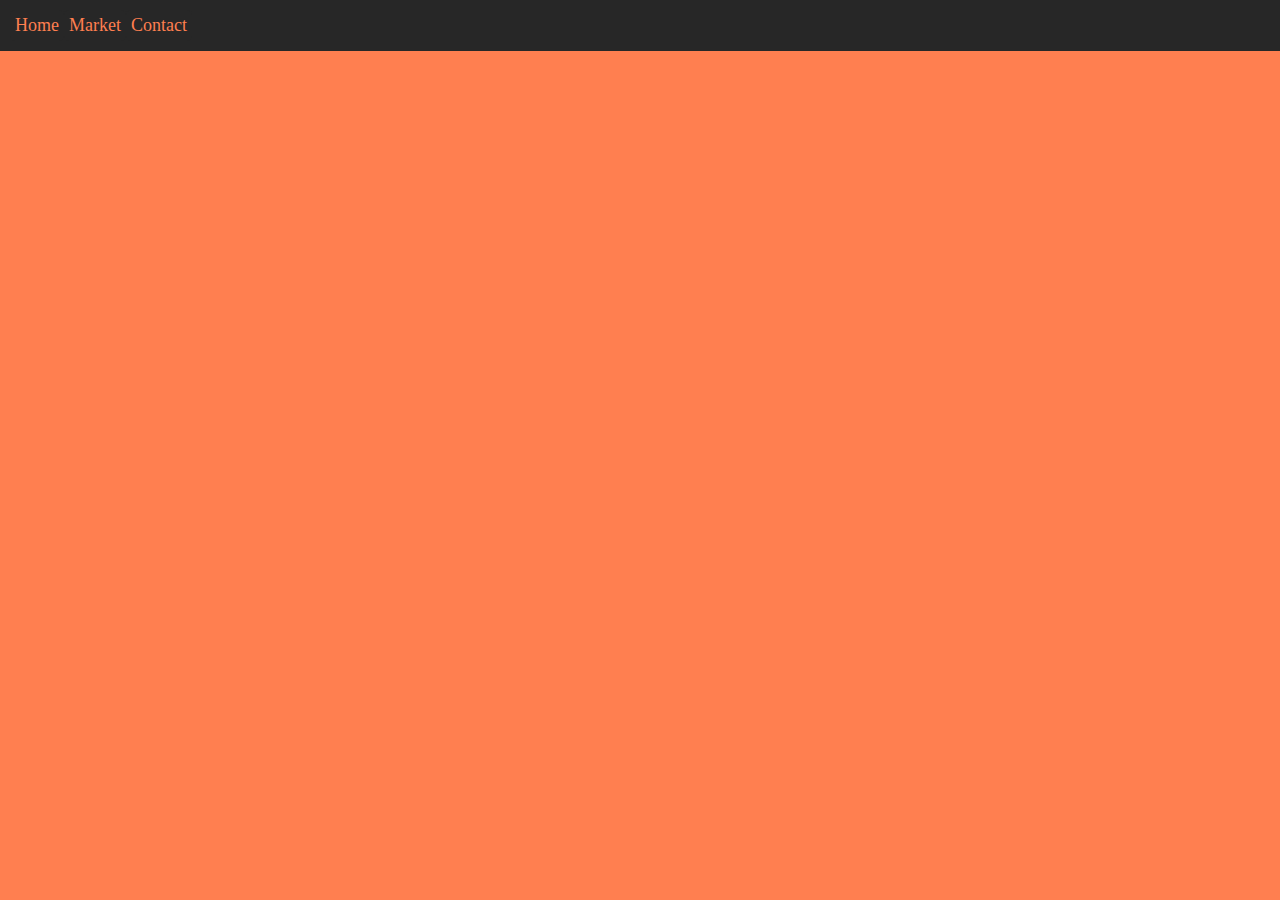
==== Shop/Market.html @ b8a93282 "First Commit" ====
<html lang="en">
<head>
    <meta charset="UTF-8">
    <meta name="viewport" content="width=device-width, initial-scale=1.0">
    <link rel="stylesheet" href="style.css">
    <title>Document</title>
</head>
<body>
    <nav id="Nav-Bar">
        <div id="Menu">
            <a href="Home.html" id="Home">Home</a>
            <a href="Market.html" id="About">Market</a>
            <a href="Contact.html" id="Contact">Contact</a>
        </div>
        </nav>

        
    
    <script src="script.js"></script>
</body>
</html>
---- Shop/style.css ----
*{
    margin : 0;
    padding: 0;
}
body{
    opacity: 0;
    transition: opacity 0.8s ease-in-out;
    background-color: coral;
}
#Nav-Bar{
    background-color: coral;
    padding: 10px;
    gap: 15px;
    background-color: #272727;
}

#Menu{
    display: flex;
    flex-direction: row;
    justify-content: flex-start;
}

#Home,#About,#Contact{
    text-decoration: none;
    background-color: #272727;
    padding: 5px;
    font-size: large;
    border-radius: 5px;
    color: coral;
    transition: 0.3s;
}
#Home:hover{
    scale: 1.1;
    background-color: coral;
    color: #272727;
}

#About:hover{
    scale: 1.1;
    background-color: coral;
    color: #272727;
}

#Contact:hover{
    scale: 1.1;
    background-color: coral;
    color: #272727;
}


.grid-container {
    display: grid;
    height: 600px;
    align-content: space-evenly;
    grid-template-columns: auto auto auto;
    gap: 100px;
    padding: 5px;
    font-family: 'Courier New', Courier, monospace; 
}
  
  .grid-container > div {
    background-color: coral;
    text-align: center;
    padding: 5px 5px;
    height: 150px;
    text-align: center;
    font-size: x-large;
    transition: 0.5s;
  }
  .grid-container > div:hover {
    background-color: coral;
    border: 1px #272727 solid;
    border-radius: 15px;
    text-align: center;
    padding: 10px 5px;
    height: 150px;
    text-align: center;
    font-size: x-large;
    transform: translateY(-5px);
  }

#Footer{
    height: 48px;
    display: flex;
    justify-content: center;
    padding: 15px;
    background-color: #272727;

}
#fgap{
    cursor: pointer;
}

#fb,#github{
    transition: 0.5s;

}

#fb:hover,#github:hover{
    scale: 1.2;
    transform:translateY(-5px);
}
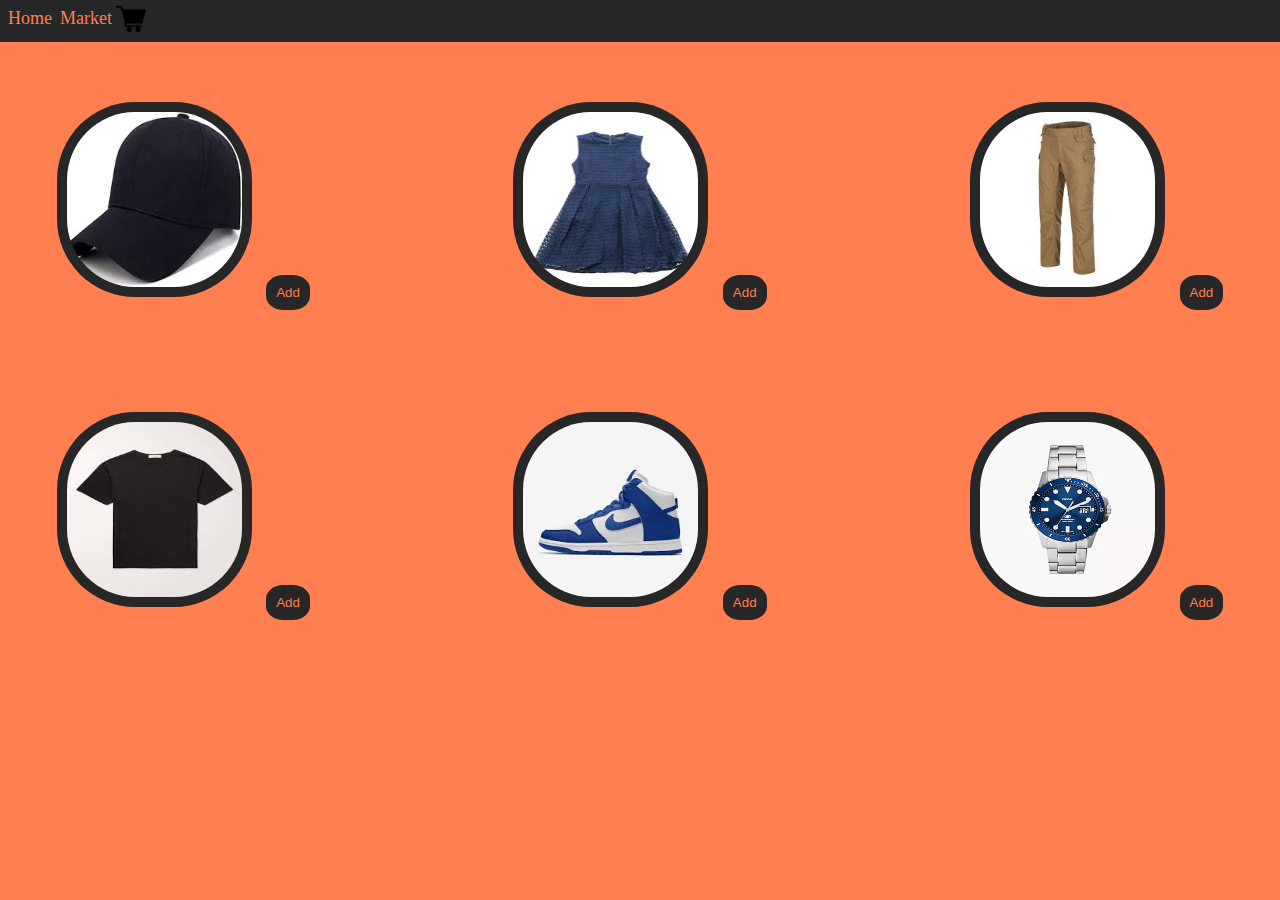
==== commit 38dddcd4: "commit" ====
--- a/Shop/Market.html
+++ b/Shop/Market.html
@@ -1,21 +1,50 @@
+<!DOCTYPE html>
 <html lang="en">
 <head>
     <meta charset="UTF-8">
     <meta name="viewport" content="width=device-width, initial-scale=1.0">
-    <link rel="stylesheet" href="style.css">
-    <title>Document</title>
+    <link rel="stylesheet" href="MarketStyle.css">
+    <title>Market</title>
 </head>
 <body>
     <nav id="Nav-Bar">
         <div id="Menu">
             <a href="Home.html" id="Home">Home</a>
             <a href="Market.html" id="About">Market</a>
-            <a href="Contact.html" id="Contact">Contact</a>
+            <div id="cart-container">
+                <a href="Checkout.html"><img src="img/shopping-cart.png" alt="shopping" width="30" id="cart"></a>
+                <span id="items" class="hidden" style="color: #272727;">0</span>
+            </div>
         </div>
-        </nav>
+    </nav>
 
-        
-    
-    <script src="script.js"></script>
+    <div class="grid-container2">
+        <div class="grid-item">
+            <img src="marketimg/cap.jpeg" alt="cap" width="175" height="175" id="img">
+            <button class="addbtn">Add</button>
+        </div>
+        <div class="grid-item">
+            <img src="marketimg/dress.jpeg" alt="dress" width="175" height="175" id="img">
+            <button class="addbtn">Add</button>
+        </div>
+        <div class="grid-item">
+            <img src="marketimg/pants.jpeg" alt="pants" width="175" height="175" id="img">
+            <button class="addbtn">Add</button>
+        </div>
+        <div class="grid-item">
+            <img src="marketimg/Shirt.jpeg" alt="shirt" width="175" height="175" id="img">
+            <button class="addbtn">Add</button>            
+        </div>
+        <div class="grid-item">
+            <img src="marketimg/shoes.jpeg" alt="shoes" width="175" height="175" id="img">
+            <button class="addbtn">Add</button>            
+        </div>
+        <div class="grid-item">
+            <img src="marketimg/watch.webp" alt="watch" width="175" height="175" id="img">
+           <button class="addbtn">Add</button>       
+        </div>
+    </div>
+
+    <script src="Market.js"></script>
 </body>
-</html>+</html>
--- a/Shop/MarketStyle.css
+++ b/Shop/MarketStyle.css
@@ -0,0 +1,110 @@
+body{
+  background-color: coral;
+}
+*{
+  margin: 0;
+  padding: 0;
+}
+
+
+#Nav-Bar{
+  background-color: coral;
+  padding: 4px;
+  gap: 15px;
+  background-color: #272727;
+}
+
+
+#Home,#About,#Contact{
+  text-decoration: none;
+  background-color: #272727;
+  padding: 4px;
+  font-size: large;
+  border-radius: 5px;
+  color: coral;
+  transition: 0.3s;
+}
+
+#Menu{
+  display: flex;
+  flex-direction: row;
+  justify-content: flex-start;
+}
+
+
+#Home:hover{
+  scale: 1.1;
+  background-color: coral;
+  color: #272727;
+}
+
+#About:hover{
+  scale: 1.1;
+  background-color: coral;
+  color: #272727;
+}
+
+#Contact:hover{
+  scale: 1.1;
+  background-color: coral;
+  color: #272727;
+}
+
+
+
+.grid-container2 {
+    display: grid;
+    height: 570px;
+    align-content: space-evenly;
+    grid-template-columns: auto auto auto;
+    gap: 100px;
+    padding: 5px;
+    font-family: 'Courier New', Courier, monospace; 
+}
+  
+  .grid-container2 > div{
+    background-color: coral;
+    text-align: center;
+    padding: 5px 5px;
+    height: 150px;
+    text-align: center;
+    font-size: x-large;
+    transition: 0.5s;
+  }
+
+  .grid-container2 > div > button{
+    background-color: #272727;
+    color: coral;
+    border: none;
+    padding: 10px;
+    border-radius: 40%;
+    transition: 0.5s;
+  }
+  .grid-container2 > div > button:hover{
+    scale: 1.2;
+  }
+
+  .grid-container2 > div > button:hover{
+    background-color: coral;
+    color: #272727;
+    border: 1px solid black;
+  }
+
+#img{
+  background-color: #272727;
+  color: coral;
+  border: none;
+  padding: 10px;
+  border-radius: 40%;
+  transition: 0.5s;
+}
+
+#img:hover{
+  scale: 1.1;
+}
+#cart{
+  transition: 0.5s;
+}
+#cart:hover{
+  scale: 1.1;
+}
